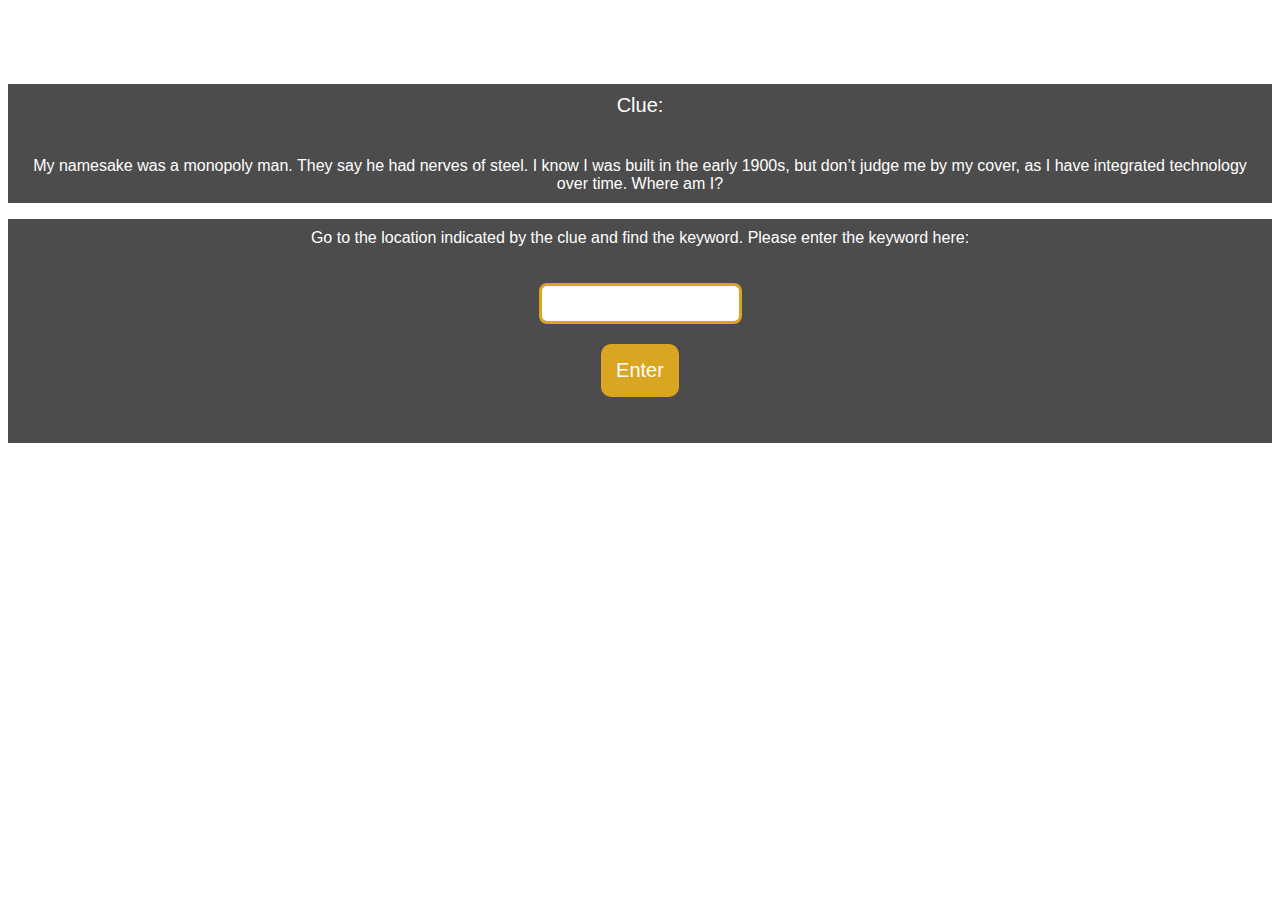
==== scavenger.html @ 85de29a8 "Add files for scavenger hunt via upload" ====
<!DOCTYPE html>
<html>
<head>
	<meta name="viewport" content="initial-scale=1.0, user-scalable=no">
	<meta charset="utf-8">
	<link href='assets/css/style.css' rel='stylesheet' type='text/css'>
	<title>PME Math Club Welcome</title>
</head>
<body>
	<div class = "headerdiv">
		<header><h2>PME/Math Club Welcome Event - Scavenger Hunt</h2></header>
	</div>
	<!-- Area for clues to be displayed -->
	<div class = "semi-transparent">
		<p class = "headerdiv">Clue:</p>
		<p id = "cluepar"></p>
	</div>
	<!-- Area for user to make guesses -->
	<div id = "guessdiv" class = "semi-transparent">
		<p>Go to the location indicated by the clue and find the keyword. Please enter the keyword here:</p>
		<input id = "keywordinput" type = "text" name = "keyword" maxlength = "20">
		<br>
		<button>Enter</button>
		<p id = "messagepar"></p>
	</div>
	<script type="text/javascript"	src="assets/js/view.js"></script>
	<script type="text/javascript"	src="assets/js/models.js"></script>
	<script type="text/javascript"	src="assets/js/listeners.js"></script>
	<script type="text/javascript"	src="assets/js/app.js"></script>
</body>
</html>
---- assets/css/style.css ----
body {
	font-family: Verdana, Geneva, sans-serif;
	background-image: url('../images/compass-map.jpg');
	background-repeat: no-repeat;
	background-size: 100%;
	color: white;
}

p {
	padding: 10px;
}

input {
	padding: 10px;
	margin: 10px;
	border: 3px solid #DAA520;
	outline: none;
	border-radius: 8px;
}

input:focus {
	border: 3px solid #B8860B;
}

button {
	font-size: 20px;
	background-color: #DAA520;
	border: none;
	transition-duration: 0.3s;
	color: white;
	padding: 15px;
	margin: 10px;
	border-radius: 10px;
}

button:hover {
	background-color: #B8860B;
}

.semi-transparent {
	background-color: rgba(0,0,0,0.7);
	text-align: center;
}

.headerdiv {
	font-size: 20px;
}

#cluepar {
	padding: 10px;
}
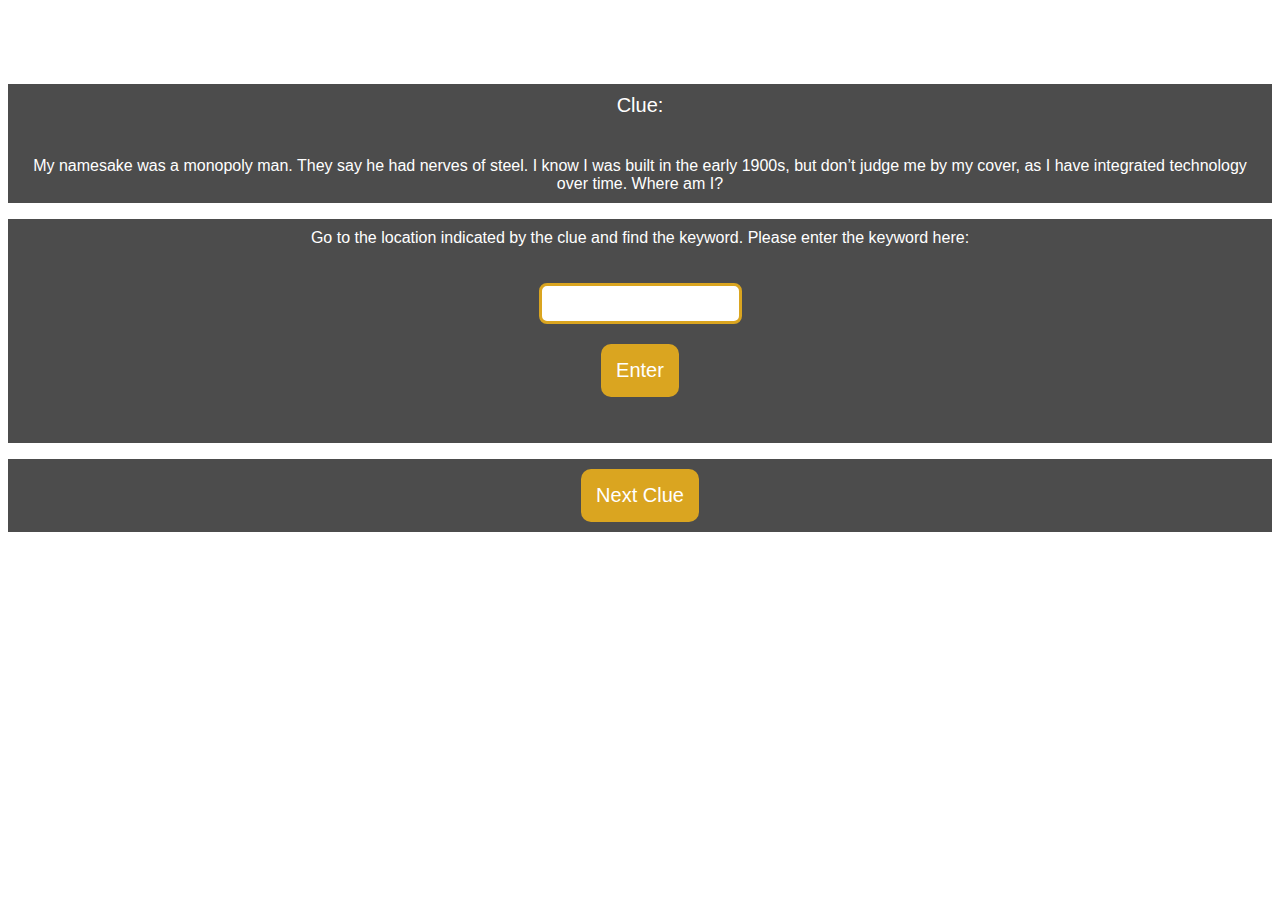
==== commit 20deb2ee: "Add 'Next Clue' Button to scavenger.html" ====
--- a/scavenger.html
+++ b/scavenger.html
@@ -23,9 +23,12 @@
 		<button>Enter</button>
 		<p id = "messagepar"></p>
 	</div>
+	<div id = "nextdiv" class = "semi-transparent">
+		<button>Next Clue</button>
+	</div>
 	<script type="text/javascript"	src="assets/js/view.js"></script>
 	<script type="text/javascript"	src="assets/js/models.js"></script>
 	<script type="text/javascript"	src="assets/js/listeners.js"></script>
 	<script type="text/javascript"	src="assets/js/app.js"></script>
 </body>
-</html>+</html>
--- a/assets/css/style.css
+++ b/assets/css/style.css
@@ -1,8 +1,8 @@
 body {
 	font-family: Verdana, Geneva, sans-serif;
 	background-image: url('../images/compass-map.jpg');
-	background-repeat: no-repeat;
-	background-size: 100%;
+	background-repeat: repeat;
+	background-size: cover;
 	color: white;
 }
 
@@ -48,4 +48,4 @@
 
 #cluepar {
 	padding: 10px;
-}+}
